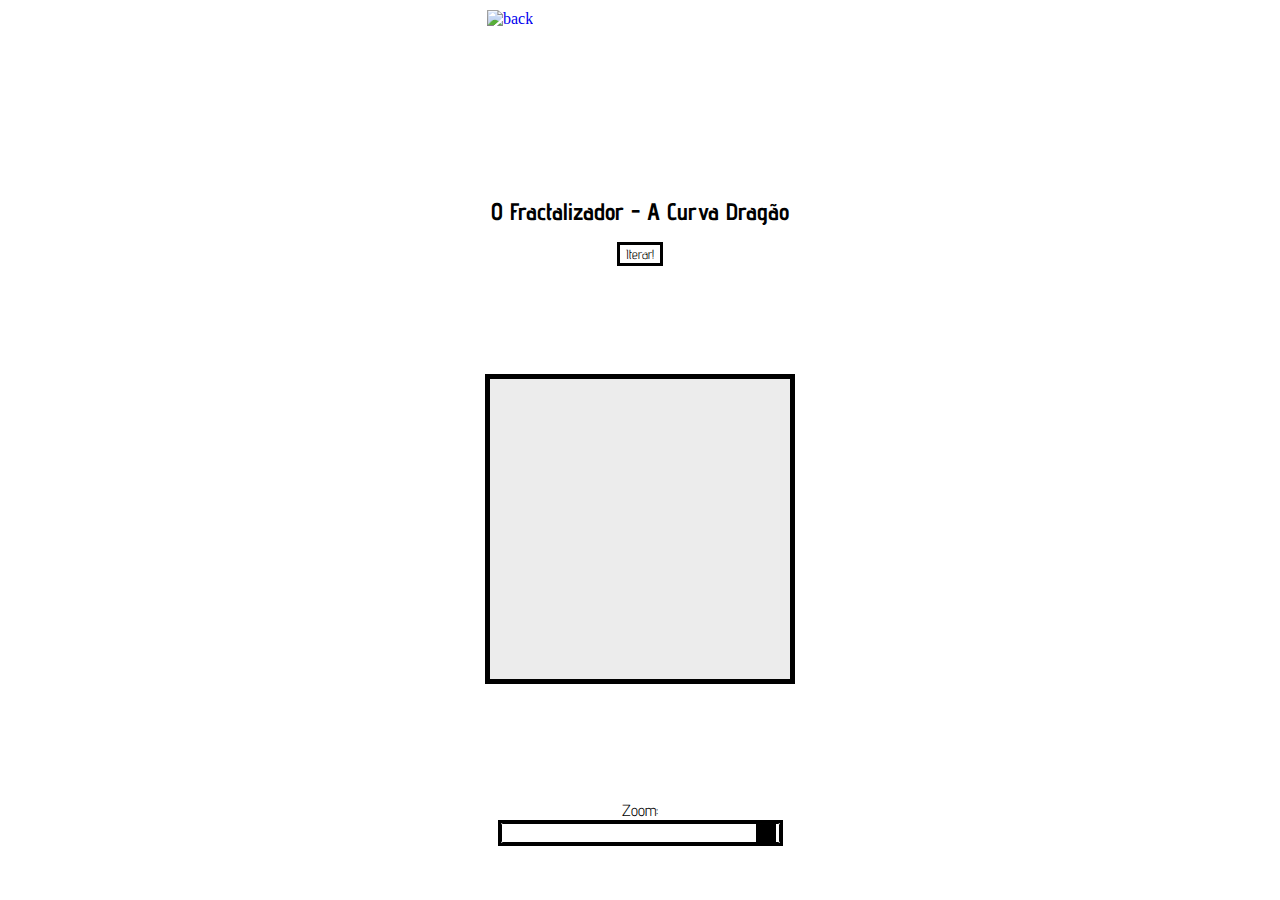
==== pages/curva-dragão.html @ 0f620e4f "Add visualisations for the dragon curve and the siérpinski carpet" ====
<!DOCTYPE html>
<html lang="en">
  <head>
    <meta charset="UTF-8" />
    <meta name="viewport" content="width=device-width, initial-scale=1.0" />
    <title>O Fractalizador</title>
    <script src="https://cdnjs.cloudflare.com/ajax/libs/p5.js/1.10.0/p5.js"></script>
    <script src="../src/curva-dragão.js"></script>
    <link rel="stylesheet" href="../styles/generators.css" />
    <link rel="preconnect" href="https://fonts.googleapis.com" />
    <link rel="preconnect" href="https://fonts.gstatic.com" crossorigin />
    <link
      href="https://fonts.googleapis.com/css2?family=Advent+Pro:ital,wght@0,100..900;1,100..900&display=swap"
      rel="stylesheet"
    />
  </head>
  <body>
    <a id="back" href="https://ohyearsonist.github.io/FractalGenerator/">
      <img src="https://www.svgrepo.com/show/447907/back.svg" alt="back" />
    </a>
    <div id="upper-part">
      <h1>O Fractalizador - A Curva Dragão</h1>
      <button onclick="submitForm(); buttonClick();" id="submitButton">Iterar!</button>
    </div>
    <main id="sketch-container"></main>
    <div class="zoom">
      <p>Zoom:</p>
      <input
        type="range"
        name="lengthSlider"
        id="lengthSlider"
        min="0.5"
        max="50"
      />
    </div>
  </body>
</html>
---- styles/generators.css ----
html, body {
    height: 100%;
    width: 100%;
    display: grid;
    place-items: center;
    justify-content: center;
    background-color: white;
    position: relative;
}

img {
    height: 20px;

    position: absolute;
    top: 10px;
    left: 10px;
}

#sketch-container {
    border-color: black;
    border-width: 5px;
    border-style: solid;
    width: 300px;
    height: 300px;

    background-color: #ececec;
}

#upper-part {
    display: flexbox;
    flex-direction: column;
    align-items: center;
    justify-content: center;
    text-align: center;

    color: black;
    font-family: 'Advent Pro';
    margin-top: 20px;
}

h1 {
    text-align: center;
    font-size: 1.5em;
}

form {
    display: flex;
    flex-direction: column;
    align-items: center;
    justify-content: center;
}

button {
    background-color: white;
    border-radius: 0;
    border: solid;
    font-family: 'Advent Pro';
}

.zoom {
    width: 100%;
    display: flex;
    flex-direction: column;
    align-items: center;
    justify-content: center;
    place-items: center;

    margin-top: 10px;

    font-family: 'Advent Pro';
}

.zoom p {
    margin: 0;
}

input {
    background-color: white;
    border-radius: 0;
    border: solid #000;
    font-family: 'Advent Pro';

    margin: 5px;
}

input[type=range] {
  width: 90%;
  margin: 0px 0;
  background-color: transparent;
  -webkit-appearance: none;
}
input[type=range]:focus {
  outline: none;
}
input[type=range]::-webkit-slider-runnable-track {
  background: rgba(255, 255, 255, 0.9);
  border: 2px solid #010101;
  border-radius: 1.3px;
  width: 100%;
  height: 20px;
  cursor: pointer;
}
input[type=range]::-webkit-slider-thumb {
  margin-top: -2px;
  width: 20px;
  height: 20px;
  background: #000000;
  border: 0;
  cursor: pointer;
  -webkit-appearance: none;
}
input[type=range]:focus::-webkit-slider-runnable-track {
  background: #ffffff;
}
input[type=range]::-moz-range-track {
  background: rgba(255, 255, 255, 0.9);
  border: 2px solid #010101;
  border-radius: 1.3px;
  width: 100%;
  height: 20px;
  cursor: pointer;
}
input[type=range]::-moz-range-thumb {
  width: 20px;
  height: 20px;
  background: #000000;
  border: 0;
  cursor: pointer;
}
input[type=range]::-ms-track {
  background: transparent;
  border-color: transparent;
  border-width: 0px 0;
  color: transparent;
  width: 100%;
  height: 20px;
  cursor: pointer;
}
input[type=range]::-ms-fill-lower {
  background: #ffffff;
  border: 2px solid #010101;
  border-radius: 2.6px;
}
input[type=range]::-ms-fill-upper {
  background: rgba(255, 255, 255, 0.9);
  border: 2px solid #010101;
  border-radius: 2.6px;
}
input[type=range]::-ms-thumb {
  width: 20px;
  height: 20px;
  background: #000000;
  border: 0;
  cursor: pointer;
  margin-top: 0px;
  /*Needed to keep the Edge thumb centred*/
}
input[type=range]:focus::-ms-fill-lower {
  background: rgba(255, 255, 255, 0.9);
}
input[type=range]:focus::-ms-fill-upper {
  background: #ffffff;
}
/*TODO: Use one of the selectors from https://stackoverflow.com/a/20541859/7077589 and figure out
how to remove the virtical space around the range input in IE*/
@supports (-ms-ime-align:auto) {
  /* Pre-Chromium Edge only styles, selector taken from hhttps://stackoverflow.com/a/32202953/7077589 */
  input[type=range] {
    margin: 0;
    /*Edge starts the margin from the thumb, not the track as other browsers do*/
  }
}

input[type=range]:focus {
  outline: none;
}
input[type=range]::-webkit-slider-runnable-track {
  background: #ffffff;
  border: 0.1px solid #010101;
  border-radius: 1.3px;
  width: 100%;
  height: 20px;
  cursor: pointer;
}
input[type=range]::-webkit-slider-thumb {
  margin-top: -0.1px;
  width: 20px;
  height: 20px;
  background: #000000;
  border: 0;
  cursor: pointer;
  -webkit-appearance: none;
}
input[type=range]:focus::-webkit-slider-runnable-track {
  background: #ffffff;
}
input[type=range]::-moz-range-track {
  background: #ffffff;
  border: 0.1px solid #010101;
  border-radius: 1.3px;
  width: 100%;
  height: 20px;
  cursor: pointer;
}
input[type=range]::-moz-range-thumb {
  width: 20px;
  height: 20px;
  background: #000000;
  border: 0;
  cursor: pointer;
}
input[type=range]::-ms-track {
  background: transparent;
  border-color: transparent;
  border-width: 0px 0;
  color: transparent;
  width: 100%;
  height: 20px;
  cursor: pointer;
}
input[type=range]::-ms-fill-lower {
  background: #ffffff;
  border: 0.1px solid #010101;
  border-radius: 2.6px;
}
input[type=range]::-ms-fill-upper {
  background: #ffffff;
  border: 0.1px solid #010101;
  border-radius: 2.6px;
}
input[type=range]::-ms-thumb {
  width: 20px;
  height: 20px;
  background: #000000;
  border: 0;
  cursor: pointer;
  margin-top: 0px;
  /*Needed to keep the Edge thumb centred*/
}
input[type=range]:focus::-ms-fill-lower {
  background: #ffffff;
}
input[type=range]:focus::-ms-fill-upper {
  background: #ffffff;
}
/*TODO: Use one of the selectors from https://stackoverflow.com/a/20541859/7077589 and figure out
how to remove the virtical space around the range input in IE*/
@supports (-ms-ime-align:auto) {
  /* Pre-Chromium Edge only styles, selector taken from hhttps://stackoverflow.com/a/32202953/7077589 */
  input[type=range] {
    margin: 0;
    /*Edge starts the margin from the thumb, not the track as other browsers do*/
  }
}
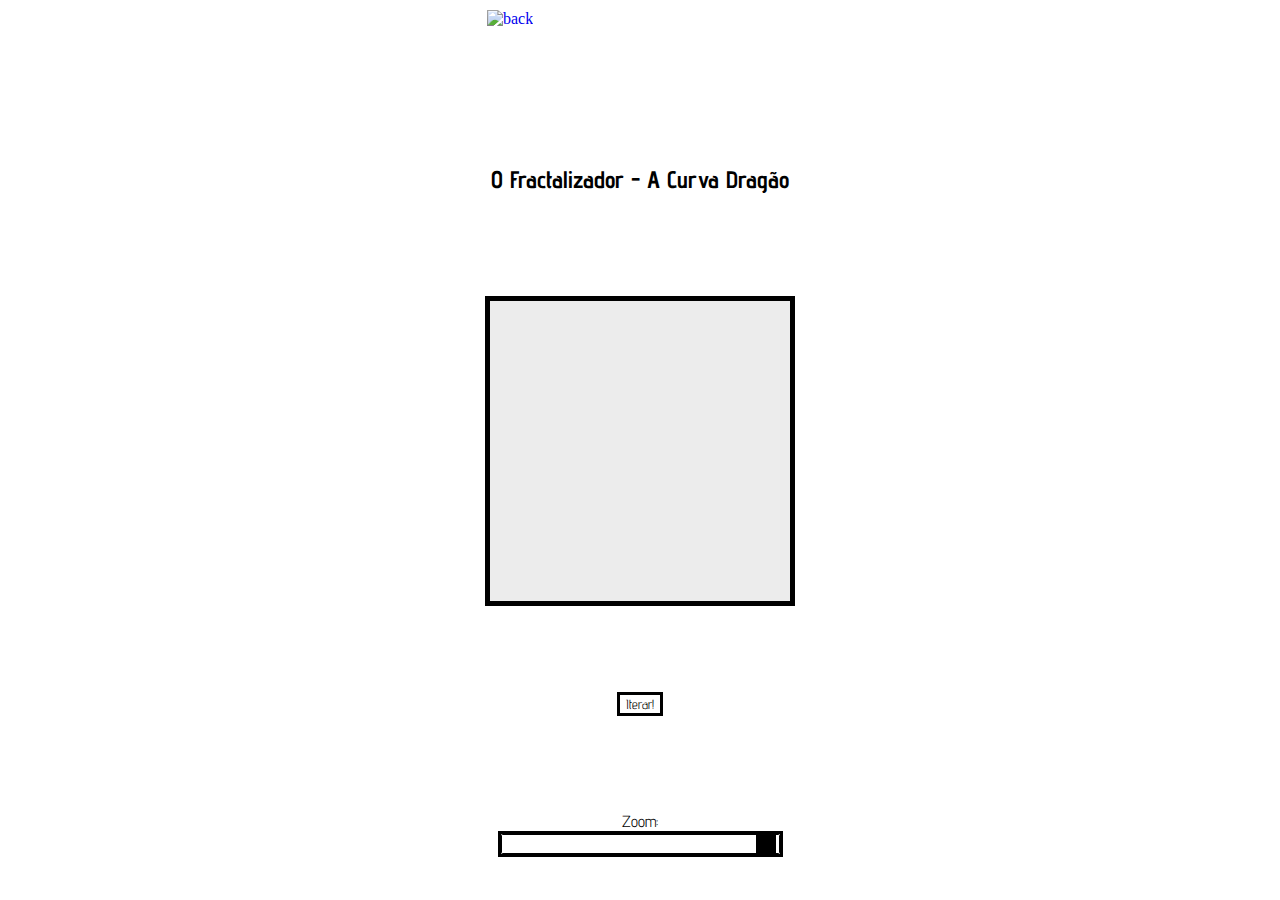
==== commit 790061b7: "Fix layout" ====
--- a/pages/curva-dragão.html
+++ b/pages/curva-dragão.html
@@ -20,9 +20,11 @@
     </a>
     <div id="upper-part">
       <h1>O Fractalizador - A Curva Dragão</h1>
-      <button onclick="submitForm(); buttonClick();" id="submitButton">Iterar!</button>
     </div>
     <main id="sketch-container"></main>
+    <button onclick="submitForm(); buttonClick();" id="submitButton">
+      Iterar!
+    </button>
     <div class="zoom">
       <p>Zoom:</p>
       <input
